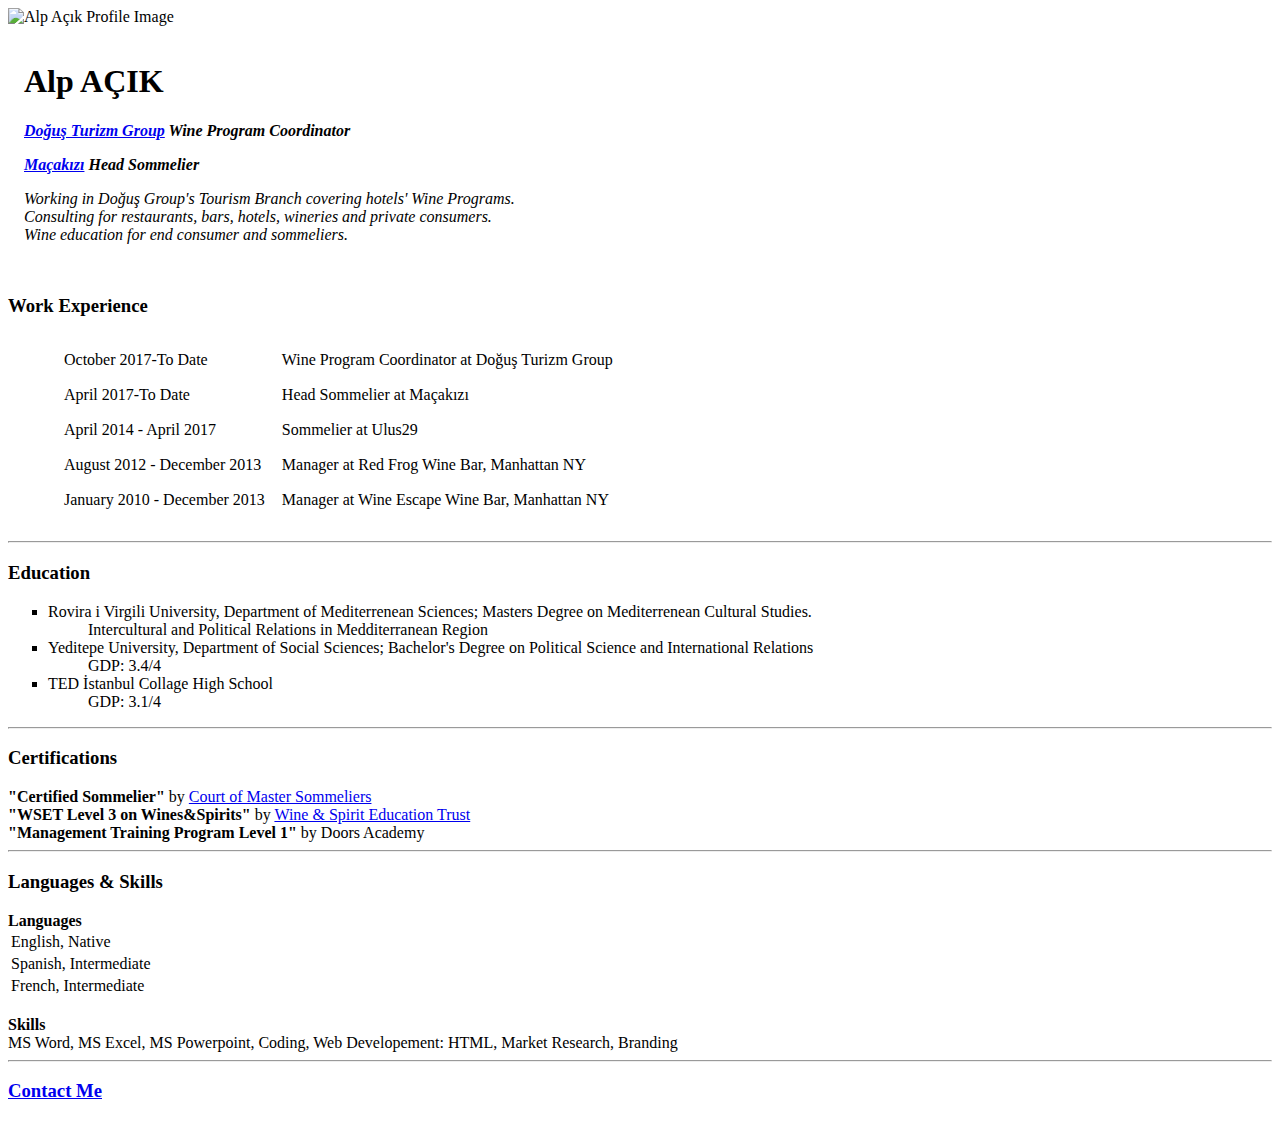
==== index.html @ 54f8cff3 "Add files via upload" ====
<!DOCTYPE html>
<html lang="en" dir="ltr">
  <head>
    <meta charset="utf-8">
    <title>🍇 Alp Açık's Personal WebSite</title>
    <link rel="stylesheet" href="css/styles.css">
  </head>
<body>
<div class="basicInfo">
    <img src="alpAcikPersonalImage.png" alt="Alp Açık Profile Image"/>
    <table class="infoWritten" cellspacing="15">
      <td>
        <h1> Alp AÇIK</h1>
        <p><i><strong><a href="https://www.dogusgrubu.com.tr/tr/dogus-turizm-grubu">Doğuş Turizm Group</a> Wine Program Coordinator</strong></i></p>
        <p><i><strong> <a href="https://www.macakizi.com/">Maçakızı</a> Head Sommelier</strong></i></p>
        <p><i>Working in Doğuş Group's Tourism Branch covering hotels' Wine Programs. <br />Consulting for restaurants, bars, hotels, wineries and private consumers. <br />Wine education for end consumer and sommeliers. </i></p>
      </td>
    </table>
</div>

    <h3 class="workexp">Work Experience</h3>
<ul type="square">
<table cellspacing="15">
  <tr>
    <td>October 2017-To Date</td>
    <td>Wine Program Coordinator at Doğuş Turizm Group </td>
  </tr>
  <tr>
    <td>April 2017-To Date</td>
    <td>Head Sommelier at Maçakızı</td>
  </tr>
  <tr>
    <td>April 2014 - April 2017</td>
    <td>Sommelier at Ulus29</td>
  </tr>
  <tr>
    <td>August 2012 - December 2013</td>
    <td>Manager at Red Frog Wine Bar, Manhattan NY</td>
  </tr>
  <tr>
      <td>January 2010 - December 2013</td>
      <td>Manager at Wine Escape Wine Bar, Manhattan NY</td>
    </tr>
</table>

</ul>
<hr >
<h3>Education</h3>
<ul type="square">
  <li><dl>
    <dt>Rovira i Virgili University, Department of Mediterrenean Sciences; Masters Degree on Mediterrenean Cultural Studies.</dt>
    <dd>Intercultural and Political Relations in Medditerranean Region</dd>
  </dl></li>
  <li><dl>
    <dt>Yeditepe University, Department of Social Sciences; Bachelor's Degree on Political Science and International Relations</dt>
      <dd> GDP: 3.4/4</dd></dl></li>
  <li><dl>
    <dt>TED İstanbul Collage High School</dt>
      <dd> GDP: 3.1/4</dd>
  </dl></li>
</ul>
<hr>
<h3>Certifications</h3>
<table class="cert" cellspacing="3">
  <tr id="cert01"> <b>"Certified Sommelier"</b>
    <tr> by <a href="http://www.courtofmastersommeliers.org/"> Court of Master Sommeliers</a> </tr>
  </tr>
  <br />
  <tr><b>"WSET Level 3 on Wines&Spirits"</b>
  <tr> by <a href="https://www.wsetglobal.com/"> Wine & Spirit Education Trust</a></tr></tr>
  <br>
  <tr><b>"Management Training Program Level 1"</b> by Doors Academy</tr>
</table>
<hr>
<h3>Languages & Skills</h3>
<table><b>Languages</b>
<tr><td>English, Native</td></tr>
<tr><td>Spanish, Intermediate</td></tr>
<td>French, Intermediate</td>
</table><br>
<table><b>Skills</b></table>
<td>MS Word, MS Excel, MS Powerpoint, Coding, Web Developement: HTML, Market Research, Branding</td>
<hr>
<h3><a href="contactInfo.html"> Contact Me</a></h3>
  </body>
</html>
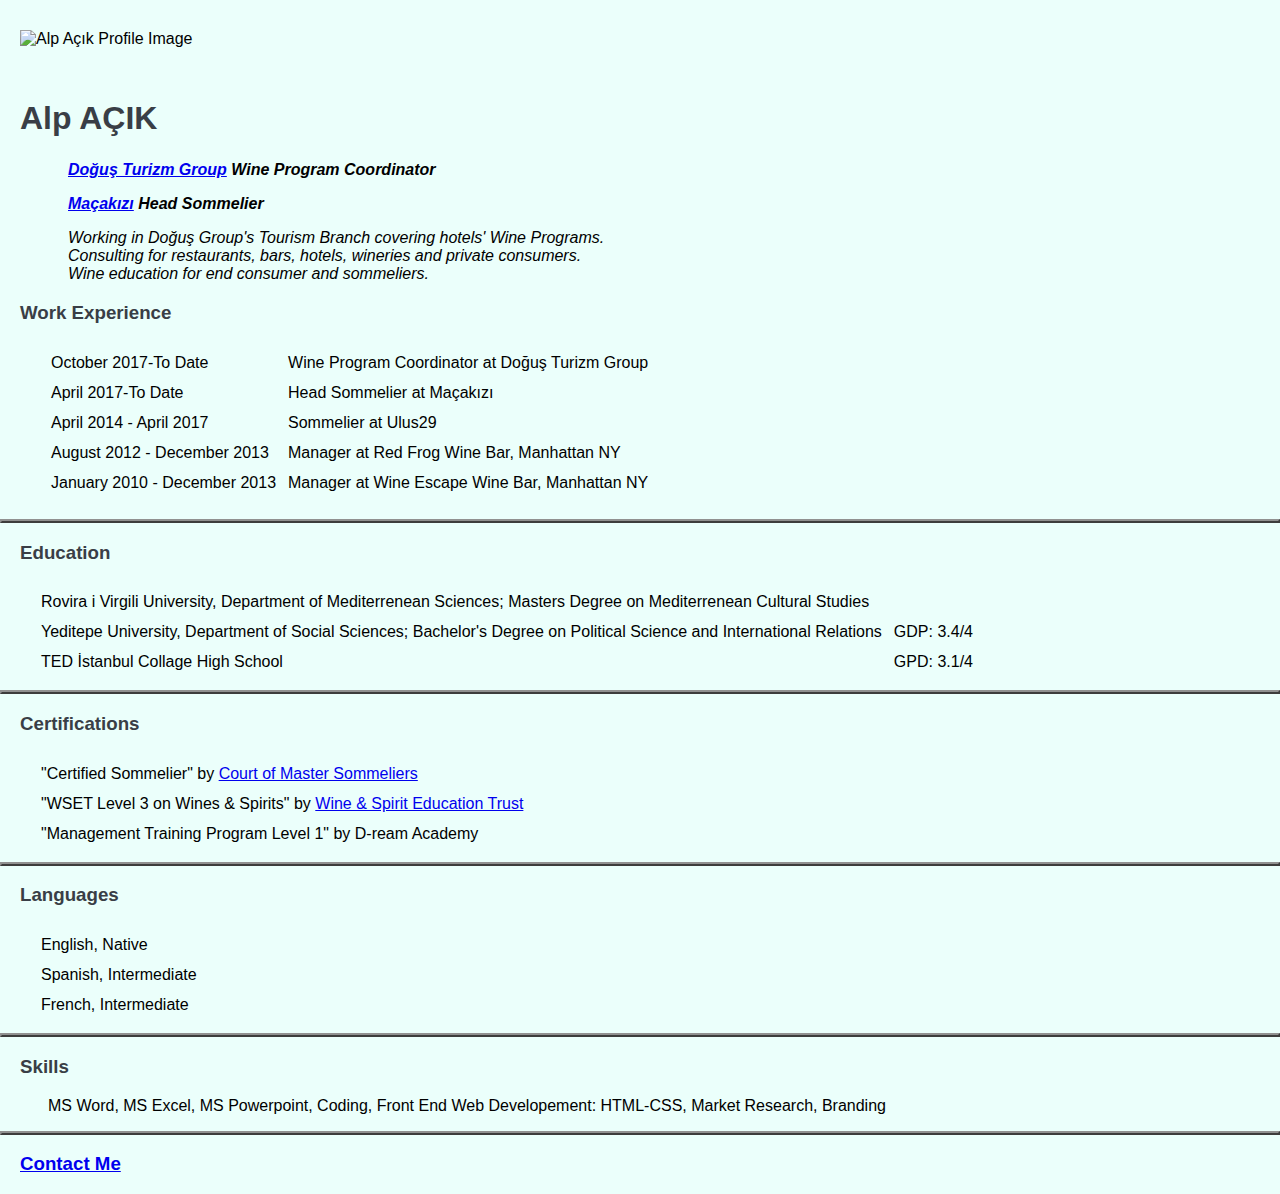
==== commit 052ae49e: "Add files via upload" ====
--- a/index.html
+++ b/index.html
@@ -7,20 +7,20 @@
   </head>
 <body>
 <div class="basicInfo">
-    <img src="alpAcikPersonalImage.png" alt="Alp Açık Profile Image"/>
-    <table class="infoWritten" cellspacing="15">
-      <td>
+    <img class="img01" src="alpAcikPersonalImage.png" alt="Alp Açık Profile Image"/>
+
+      <div class="heading01">
         <h1> Alp AÇIK</h1>
         <p><i><strong><a href="https://www.dogusgrubu.com.tr/tr/dogus-turizm-grubu">Doğuş Turizm Group</a> Wine Program Coordinator</strong></i></p>
         <p><i><strong> <a href="https://www.macakizi.com/">Maçakızı</a> Head Sommelier</strong></i></p>
         <p><i>Working in Doğuş Group's Tourism Branch covering hotels' Wine Programs. <br />Consulting for restaurants, bars, hotels, wineries and private consumers. <br />Wine education for end consumer and sommeliers. </i></p>
-      </td>
-    </table>
+      </div>
 </div>
+<div class="workexp">
 
     <h3 class="workexp">Work Experience</h3>
 <ul type="square">
-<table cellspacing="15">
+<table cellspacing="10">
   <tr>
     <td>October 2017-To Date</td>
     <td>Wine Program Coordinator at Doğuş Turizm Group </td>
@@ -42,44 +42,53 @@
       <td>Manager at Wine Escape Wine Bar, Manhattan NY</td>
     </tr>
 </table>
-
-</ul>
-<hr >
-<h3>Education</h3>
-<ul type="square">
-  <li><dl>
-    <dt>Rovira i Virgili University, Department of Mediterrenean Sciences; Masters Degree on Mediterrenean Cultural Studies.</dt>
-    <dd>Intercultural and Political Relations in Medditerranean Region</dd>
-  </dl></li>
-  <li><dl>
-    <dt>Yeditepe University, Department of Social Sciences; Bachelor's Degree on Political Science and International Relations</dt>
-      <dd> GDP: 3.4/4</dd></dl></li>
-  <li><dl>
-    <dt>TED İstanbul Collage High School</dt>
-      <dd> GDP: 3.1/4</dd>
-  </dl></li>
+</div>
 </ul>
 <hr>
+<h3>Education</h3>
+<div class="education">
+<table cellspacing="10">
+  <tr>
+    <td>Rovira i Virgili University, Department of Mediterrenean Sciences; Masters Degree on Mediterrenean Cultural Studies</td>
+  </tr>
+  <tr>
+    <td>Yeditepe University, Department of Social Sciences; Bachelor's Degree on Political Science and International Relations</td>
+    <td> GDP: 3.4/4</td>
+  </tr>
+  <tr>
+    <td>TED İstanbul Collage High School</td>
+    <td>GPD: 3.1/4</td>
+  </tr>
+</table>
+</div>
+<hr>
 <h3>Certifications</h3>
-<table class="cert" cellspacing="3">
-  <tr id="cert01"> <b>"Certified Sommelier"</b>
-    <tr> by <a href="http://www.courtofmastersommeliers.org/"> Court of Master Sommeliers</a> </tr>
+<div class="skillsMain">
+<table class="cert" cellspacing="10">
+  <tr>
+  <td>
+  "Certified Sommelier" by <a href="http://www.courtofmastersommeliers.org/"> Court of Master Sommeliers</a>
+  </td></tr>
+
+  <tr>
+    <td>"WSET Level 3 on Wines & Spirits" by <a href="https://www.wsetglobal.com/"> Wine & Spirit Education Trust</a></td>
   </tr>
-  <br />
-  <tr><b>"WSET Level 3 on Wines&Spirits"</b>
-  <tr> by <a href="https://www.wsetglobal.com/"> Wine & Spirit Education Trust</a></tr></tr>
-  <br>
-  <tr><b>"Management Training Program Level 1"</b> by Doors Academy</tr>
+  <tr><td>"Management Training Program Level 1" by D-ream Academy
+  </td></tr>
 </table>
+</div>
 <hr>
-<h3>Languages & Skills</h3>
-<table><b>Languages</b>
+<h3>Languages</h3>
+<div class="language-table">
+  <table cellspacing="10">
 <tr><td>English, Native</td></tr>
 <tr><td>Spanish, Intermediate</td></tr>
 <td>French, Intermediate</td>
-</table><br>
-<table><b>Skills</b></table>
-<td>MS Word, MS Excel, MS Powerpoint, Coding, Web Developement: HTML, Market Research, Branding</td>
+  </table>
+</div>
+<hr>
+<h3> Skills</h3>
+<p>MS Word, MS Excel, MS Powerpoint, Coding, Front End Web Developement: HTML-CSS, Market Research, Branding</p>
 <hr>
 <h3><a href="contactInfo.html"> Contact Me</a></h3>
   </body>
--- a/css/styles.css
+++ b/css/styles.css
@@ -0,0 +1,43 @@
+body{
+  background-color:#ebfffb;
+  font-family: verdana, sans-serif;
+  margin: 0;
+}
+hr{   border-style: outset;
+      border-color: #919190;
+      border-width: 2px;
+
+  }
+h1{ color: #393e46;
+    padding-bottom: 3px;
+    padding-top: 70px;
+}
+h3{
+  color: #393e46;
+  position: relative;
+  left: 20px;
+}
+
+p{margin-left: 3rem;
+
+}
+.basicInfo {position: relative;
+            margin: 20px 0 0 20px;
+            padding: 0;
+}
+.infoWritten{ display: inline-block;
+
+}
+
+.img01{float: left;
+margin-right: 30px;
+margin-bottom: 30px;}
+.heading01 {margin-top: 30px;}
+.workexp{clear: left;}
+
+.education{ margin-left: 30px;}
+.cert{margin-left: 0;}
+.skillsMain{margin-left: 30px;}
+.language-table {margin-left: 30px;}
+
+#button01 {margin-left: 20px;}
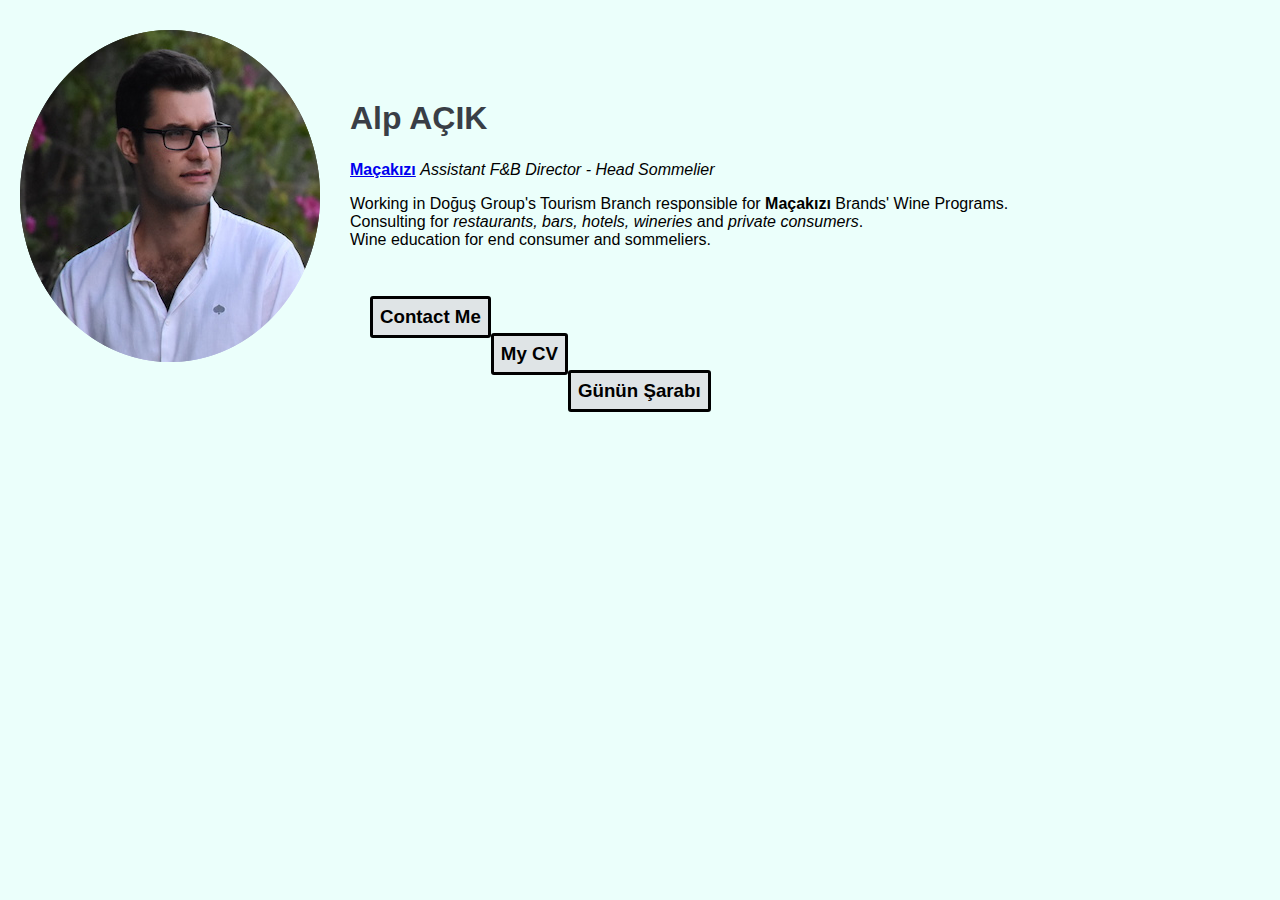
==== commit e0d8e378: "Add files via upload" ====
--- a/index.html
+++ b/index.html
@@ -2,94 +2,24 @@
 <html lang="en" dir="ltr">
   <head>
     <meta charset="utf-8">
-    <title>🍇 Alp Açık's Personal WebSite</title>
+    <title>🍇 Alp Açık</title>
     <link rel="stylesheet" href="css/styles.css">
+    <meta about="Sommelier, Somölye, Şarap Uzmanı, Türkiye, Turkey, Wine">
+    <meta name="description" content="This a personal CV page for Alp Açık, a sommelier, Assistant F&B Director in Maçakızı Otel, Bodrum. The information is regarding wine and the work of sommeliers.">
   </head>
 <body>
 <div class="basicInfo">
-    <img class="img01" src="alpAcikPersonalImage.png" alt="Alp Açık Profile Image"/>
+    <img class="img01" src="images/alpAcikPersonalImage.png" alt="Alp Açık Profile Image"/>
 
       <div class="heading01">
         <h1> Alp AÇIK</h1>
-        <p><i><strong><a href="https://www.dogusgrubu.com.tr/tr/dogus-turizm-grubu">Doğuş Turizm Group</a> Wine Program Coordinator</strong></i></p>
-        <p><i><strong> <a href="https://www.macakizi.com/">Maçakızı</a> Head Sommelier</strong></i></p>
-        <p><i>Working in Doğuş Group's Tourism Branch covering hotels' Wine Programs. <br />Consulting for restaurants, bars, hotels, wineries and private consumers. <br />Wine education for end consumer and sommeliers. </i></p>
+        <p class="title-description"><strong> <a href="https://www.macakizi.com/">Maçakızı</a></strong> <i>Assistant F&B Director - Head Sommelier</i></p>
+        <p>Working in Doğuş Group's Tourism Branch responsible for <strong>Maçakızı</strong> Brands' Wine Programs. <br> Consulting for <i>restaurants, bars, hotels, wineries</i> and <i>private consumers</i>. <br> Wine education for end consumer and sommeliers.</p>
       </div>
 </div>
-<div class="workexp">
-
-    <h3 class="workexp">Work Experience</h3>
-<ul type="square">
-<table cellspacing="10">
-  <tr>
-    <td>October 2017-To Date</td>
-    <td>Wine Program Coordinator at Doğuş Turizm Group </td>
-  </tr>
-  <tr>
-    <td>April 2017-To Date</td>
-    <td>Head Sommelier at Maçakızı</td>
-  </tr>
-  <tr>
-    <td>April 2014 - April 2017</td>
-    <td>Sommelier at Ulus29</td>
-  </tr>
-  <tr>
-    <td>August 2012 - December 2013</td>
-    <td>Manager at Red Frog Wine Bar, Manhattan NY</td>
-  </tr>
-  <tr>
-      <td>January 2010 - December 2013</td>
-      <td>Manager at Wine Escape Wine Bar, Manhattan NY</td>
-    </tr>
-</table>
-</div>
-</ul>
-<hr>
-<h3>Education</h3>
-<div class="education">
-<table cellspacing="10">
-  <tr>
-    <td>Rovira i Virgili University, Department of Mediterrenean Sciences; Masters Degree on Mediterrenean Cultural Studies</td>
-  </tr>
-  <tr>
-    <td>Yeditepe University, Department of Social Sciences; Bachelor's Degree on Political Science and International Relations</td>
-    <td> GDP: 3.4/4</td>
-  </tr>
-  <tr>
-    <td>TED İstanbul Collage High School</td>
-    <td>GPD: 3.1/4</td>
-  </tr>
-</table>
-</div>
-<hr>
-<h3>Certifications</h3>
-<div class="skillsMain">
-<table class="cert" cellspacing="10">
-  <tr>
-  <td>
-  "Certified Sommelier" by <a href="http://www.courtofmastersommeliers.org/"> Court of Master Sommeliers</a>
-  </td></tr>
-
-  <tr>
-    <td>"WSET Level 3 on Wines & Spirits" by <a href="https://www.wsetglobal.com/"> Wine & Spirit Education Trust</a></td>
-  </tr>
-  <tr><td>"Management Training Program Level 1" by D-ream Academy
-  </td></tr>
-</table>
-</div>
-<hr>
-<h3>Languages</h3>
-<div class="language-table">
-  <table cellspacing="10">
-<tr><td>English, Native</td></tr>
-<tr><td>Spanish, Intermediate</td></tr>
-<td>French, Intermediate</td>
-  </table>
-</div>
-<hr>
-<h3> Skills</h3>
-<p>MS Word, MS Excel, MS Powerpoint, Coding, Front End Web Developement: HTML-CSS, Market Research, Branding</p>
-<hr>
-<h3><a href="contactInfo.html"> Contact Me</a></h3>
+<br>
+<h3><a class="contact-me" href="contactInfo.html"> Contact Me</a></h3> <br>
+<h3><a class="contact-me" href="CV.html">My CV</a></h3><br>
+<h3><a class="contact-me" href="todays_wine.html">Günün Şarabı</a></h3>
   </body>
 </html>
--- a/css/styles.css
+++ b/css/styles.css
@@ -19,8 +19,10 @@
 }
 
 p{margin-left: 3rem;
+  margin-bottom: 10px;
 
 }
+
 .basicInfo {position: relative;
             margin: 20px 0 0 20px;
             padding: 0;
@@ -40,4 +42,22 @@
 .skillsMain{margin-left: 30px;}
 .language-table {margin-left: 30px;}
 
-#button01 {margin-left: 20px;}
+.contact-me{
+  float: left;
+  position: static;
+  padding: 7px;
+  text-decoration: none;
+  color: black;
+  background-color: #dfe4e6;
+  border-top-left-radius: 3px;
+  border-bottom-left-radius: 3px;
+  border-top-right-radius: 3px;
+  border-bottom-right-radius: 3px;
+  border-style: solid;
+}
+
+.todays_wine{
+  margin-left: 100px;
+  margin-top: 50px;
+  position: static;
+}
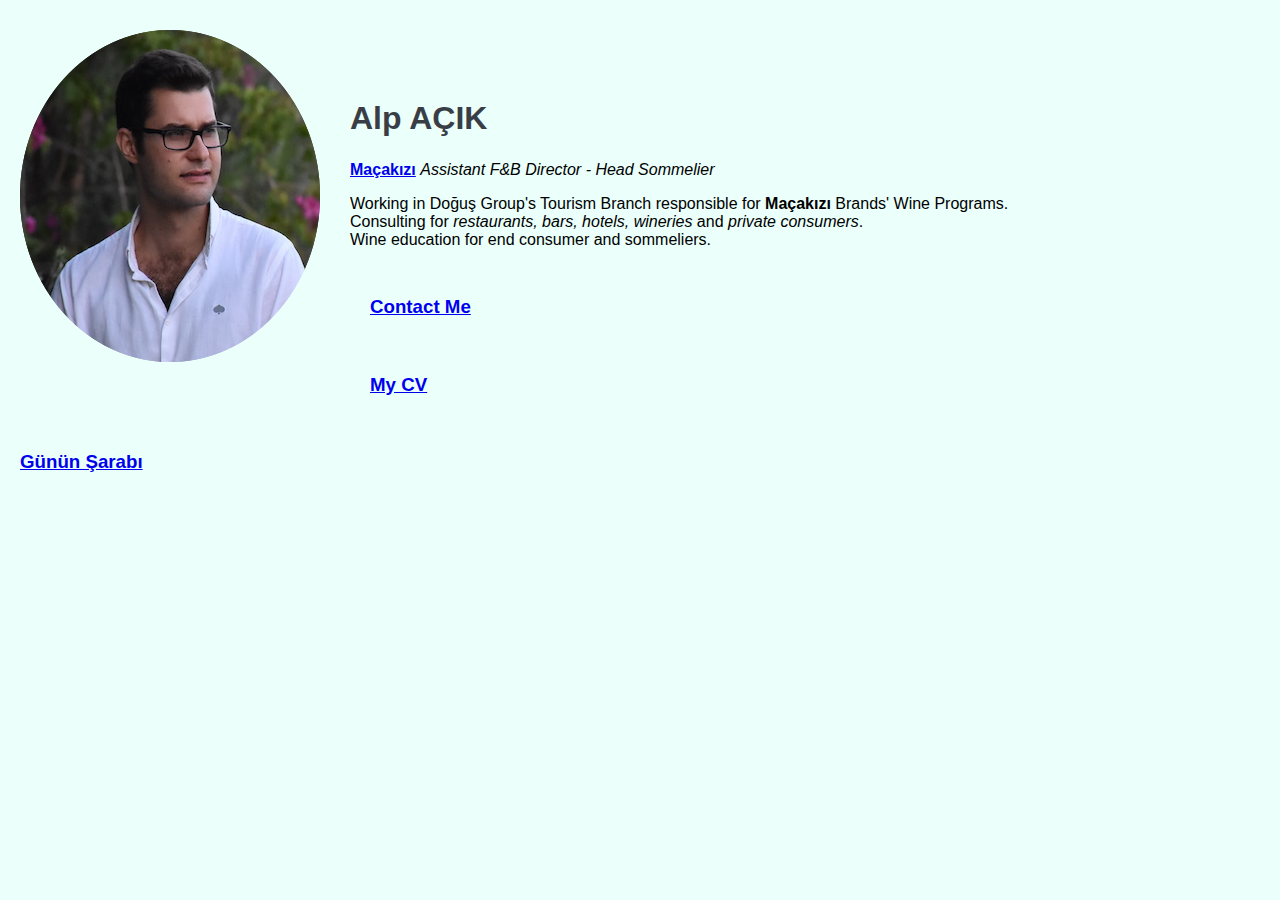
==== commit f5e398c8: "Update index.html" ====
--- a/index.html
+++ b/index.html
@@ -18,8 +18,8 @@
       </div>
 </div>
 <br>
-<h3><a class="contact-me" href="contactInfo.html"> Contact Me</a></h3> <br>
-<h3><a class="contact-me" href="CV.html">My CV</a></h3><br>
-<h3><a class="contact-me" href="todays_wine.html">Günün Şarabı</a></h3>
+<h3><a class="contact-me01" href="contactInfo.html"> Contact Me</a></h3> <br>
+<h3><a class="contact-me02" href="CV.html">My CV</a></h3><br>
+<h3><a class="contact-me03" href="todays_wine.html">Günün Şarabı</a></h3>
   </body>
 </html>
--- a/css/styles.css
+++ b/css/styles.css
@@ -55,9 +55,11 @@
   border-bottom-right-radius: 3px;
   border-style: solid;
 }
-
+.wine_sheet{
+margin: 20px 20px;
+}
 .todays_wine{
-  margin-left: 100px;
-  margin-top: 50px;
+  margin-left: 20px;
+  margin-top: 10px;
   position: static;
 }
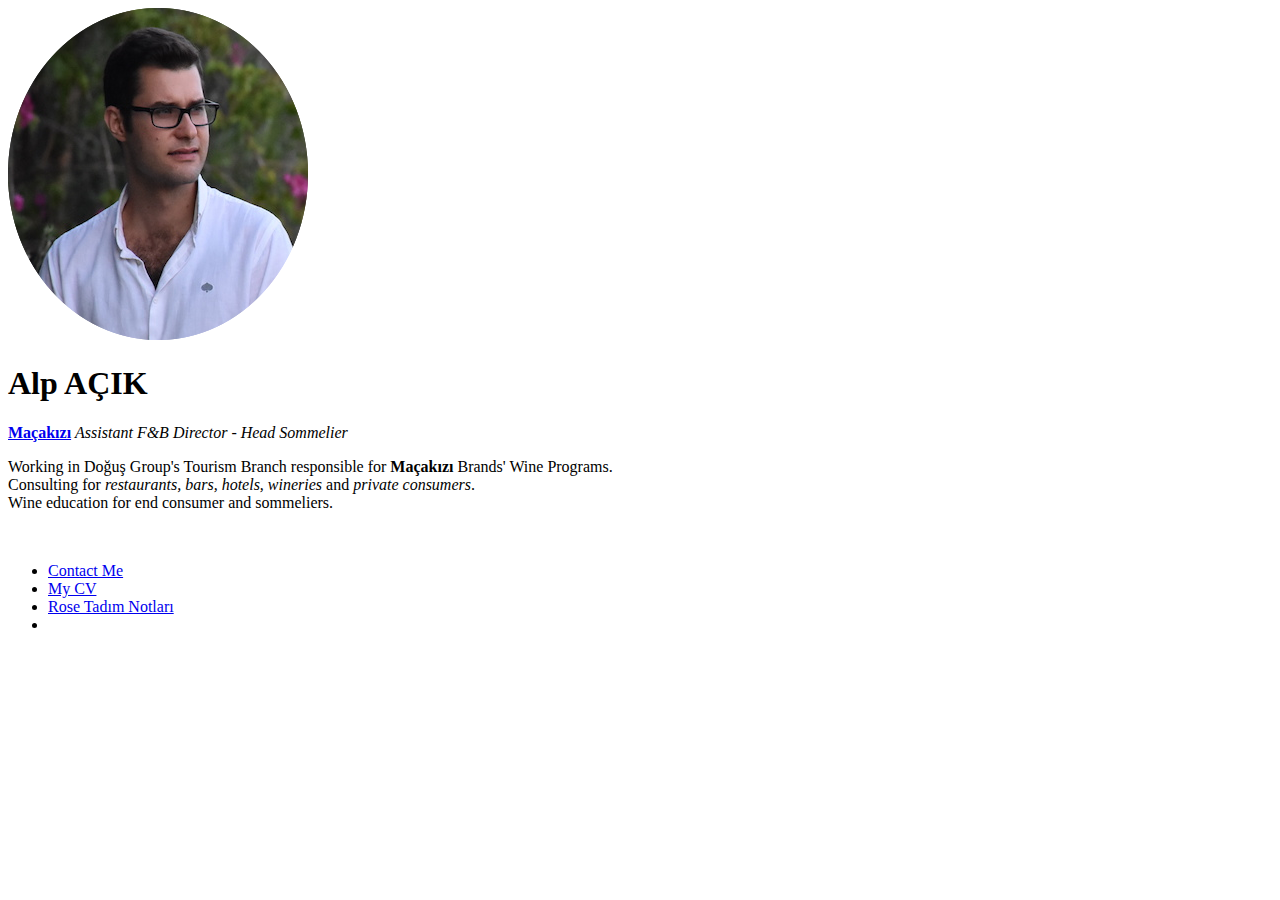
==== commit e6b54532: "Add files via upload" ====
--- a/index.html
+++ b/index.html
@@ -1,3 +1,4 @@
+
 <!DOCTYPE html>
 <html lang="en" dir="ltr">
   <head>
@@ -18,8 +19,14 @@
       </div>
 </div>
 <br>
-<h3><a class="contact-me01" href="contactInfo.html"> Contact Me</a></h3> <br>
-<h3><a class="contact-me02" href="CV.html">My CV</a></h3><br>
-<h3><a class="contact-me03" href="todays_wine.html">Günün Şarabı</a></h3>
+<nav>
+  <ul class="nav-list">
+    <li><a class="nav-button" href="contactInfo.html"> Contact Me</a></li>
+    <li><a class="nav-button" href="CV.html">My CV</a></li>
+    <li><a class="nav-button" href="todays_wine.html">Rose Tadım Notları</a></li>
+    <li><a class="nav-button" href="nadi_tadım.html" hidden>Nadir Üzümler Tadım Notları</a></li>
+  </ul>
+</nav>
   </body>
+  <footer hidden>deneme</footer>
 </html>
